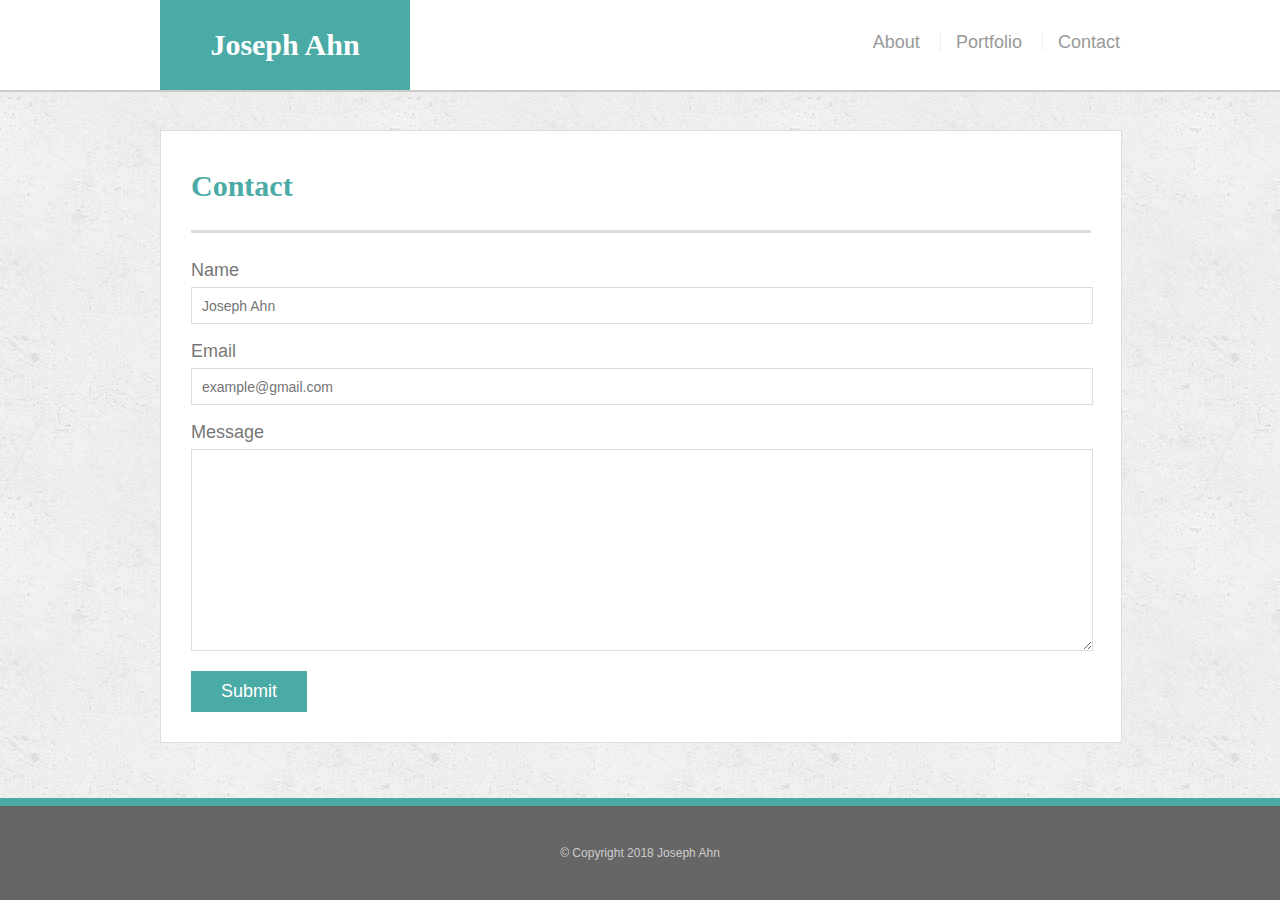
==== contact.html @ 071375ed "initial setup" ====
<!DOCTYPE html>
<html lang="en">
    <head>
        <title>Joseph Ahn | Contact</title>
        <link rel="stylesheet" type="text/css" href="./assets/css/style.css">
    </head>

    <body>
        <header>
            <div class="container">
                <a href="./index.html" id="logo">Joseph Ahn</a>
                <nav>
                    <a href="./index.html">About</a>
                    <a href="./portfolio.html">Portfolio</a>
                    <a href="./contact.html">Contact</a>
                </nav>
            </div>
        </header>
        
        <div class="wrapper">
            <div id="main" class="container">
                <section>
                    <h1>Contact</h1>
                    <form>
                        <ul>
                            <li>
                                <label>Name</label>
                                <input type="text" name="name" placeholder="Joseph Ahn" required="required">
                            </li>
                            <li>
                                <label>Email</label>
                                <input type="text" name="email" placeholder="example@gmail.com" required="required">
                            </li>
                            <li>
                                <label>Message</label>
                                <textarea name="message" required="required"></textarea>
                            </li>
                        </ul>
                        <input type="submit" value="Submit" >
                    </form> 
                </section>
            </div>
        </div>

        <footer>
            &copy; Copyright 2018 Joseph Ahn
        </footer>
    </body>
</html>
---- assets/css/style.css ----
/* Reset */

html, body, div, span, applet, object, iframe,
h1, h2, h3, h4, h5, h6, p, blockquote, pre,
a, abbr, acronym, address, big, cite, code,
del, dfn, em, img, ins, kbd, q, s, samp,
small, strike, strong, sub, sup, tt, var,
b, u, i, center,
dl, dt, dd, ol, ul, li,
fieldset, form, label, legend,
table, caption, tbody, tfoot, thead, tr, th, td,
article, aside, canvas, details, embed, 
figure, figcaption, footer, header, hgroup, 
menu, nav, output, ruby, section, summary,
time, mark, audio, video {
	margin: 0;
	padding: 0;
	border: 0;
	font-size: 100%;
	font: inherit;
	vertical-align: baseline;
}

html, body {
    height: 100%;    
    margin: 0;
}

body {
    font-size: 18px;
    line-height: 34px;
    color: #777777;
    font-family: 'Arial', 'Helvetica Neue', Helvetica, sans-serif;
    background: url('../images/concrete_seamless.png');
}

/* Header */

header {
    background: #ffffff;
    border-bottom: 2px solid #cccccc;
    margin: 0 0 30px;
    overflow: auto;
    width: 100%;
    position: fixed;
    z-index: 999;
}

.container {
    width: 100%;
    max-width: 960px;
    margin: 0 auto;
    clear: both;
}

#logo {
    width: 250px;
    height: 90px;
    background: #4aaaa5;
    color: #ffffff;
    float: left;
    text-align: center;
    text-decoration: none;
    line-height: 90px;
    font-weight: 700;
    font-size: 30px;
    font-family: 'Georgia', Times, Times New Roman, serif;
}

nav {
    float: right;
    margin-top: 25px;
}

nav a {
    color: #999999;
    text-decoration: none;
    display: inline-block;
    margin-left: 15px;
    padding-left: 15px;
    border-left: 1px solid #efefef;
    line-height: 18px;
}

nav a:first-child {
    border-left: 0 none;
}

/* Main section */

h1, h2 {
    color: #4aaaa5;
    font-family: 'Georgia', Times, Times New Roman, serif;
    font-weight: 700;
    margin-bottom: 20px;
}

h1 {
    font-size: 30px;
    line-height: 49px;
    border-bottom: 3px solid #dddddd;
    padding-bottom: 20px;
}

h2 {
    font-size: 22px;
    border-bottom: 2px solid #eeeeee;
    padding-bottom: 20px;
    margin-bottom: 15px;
    line-height: 22px;
}

p {
    margin-bottom: 20px;
}

p:last-child {
    margin-bottom: 0;
}

#main {
    padding-top: 130px;
}

section {
    background: #ffffff;
    padding: 30px;
    margin: 0 0 40px 0;
    width: 100%;
    max-width: 900px;
    float: left;
    border: 1px solid #dddddd;
}

img {
    width: 200px;
    height: auto;
    margin: 10px 25px 0 0;
    float: left;
}

/* Footer */

footer {
    background: #666666;
    color: #cccccc;
    padding: 30px 0;
    clear: both;
    border-top: 8px solid #4aaaa5;
    font-size: 12px;
    text-align: center;
}

/* Portfolio */

.portfolio {
    width: 274px;
    overflow: auto;
    position: relative;
    float: left;
    margin: 20px 0 25px 0;
}

.portfolio:nth-child(even) {
    margin-right: 40px;
}

.portfolio img {
    width: 100%;
    border: 0 none;
    opacity: .8;
}

.portfolio h2 {
    margin-bottom: 0;
    border-bottom: 0;
    background: #4aaaa5;
    color: #ffffff;
    text-align: center;
    position: absolute;
    bottom: 10px;
    padding: 15px;
    width: 244px;
    line-height: 30px;
    font-weight: 300;
}

/* Contact form */

li {
    list-style-type:none;
    margin-bottom: 10px;
}

label {
    display: block;
}

input[type=text], input[type=email], textarea {
    display: block;
    width: 880px;
    height: 35px;
    border: 1px solid #dddddd;
    padding: 0 10px;
    font-size: 14px;
}

textarea {
    padding: 10px;
    height: 180px;
    margin-bottom: 20px;
}

input[type=submit] {
    background: #4aaaa5;
    color: #ffffff;
    border: 0 none;
    padding: 10px 30px;
    font-size: 18px;
    cursor: pointer;
}


/* --------------------------------------------------------------------------- */


/* Bonus 1 - adding hover effects to portfolio images and menu links in header */

.portfolio img:hover {
    opacity: 1;
}

#logo:hover {
    color: #333333;
}

nav a:hover {
    color: #ffffff;
    background: #4aaaa5; /* Bonus 2 - adding color that matched the theme */
}

input:focus, textarea:focus {
    background: #7dddd8; /* Bonus 2 - adding color that matched the theme */
}

/* Bonus 3 - Sticky footer with calc CSS */
.wrapper {
    min-height: calc(100vh - 102px);
    padding: 0;
}
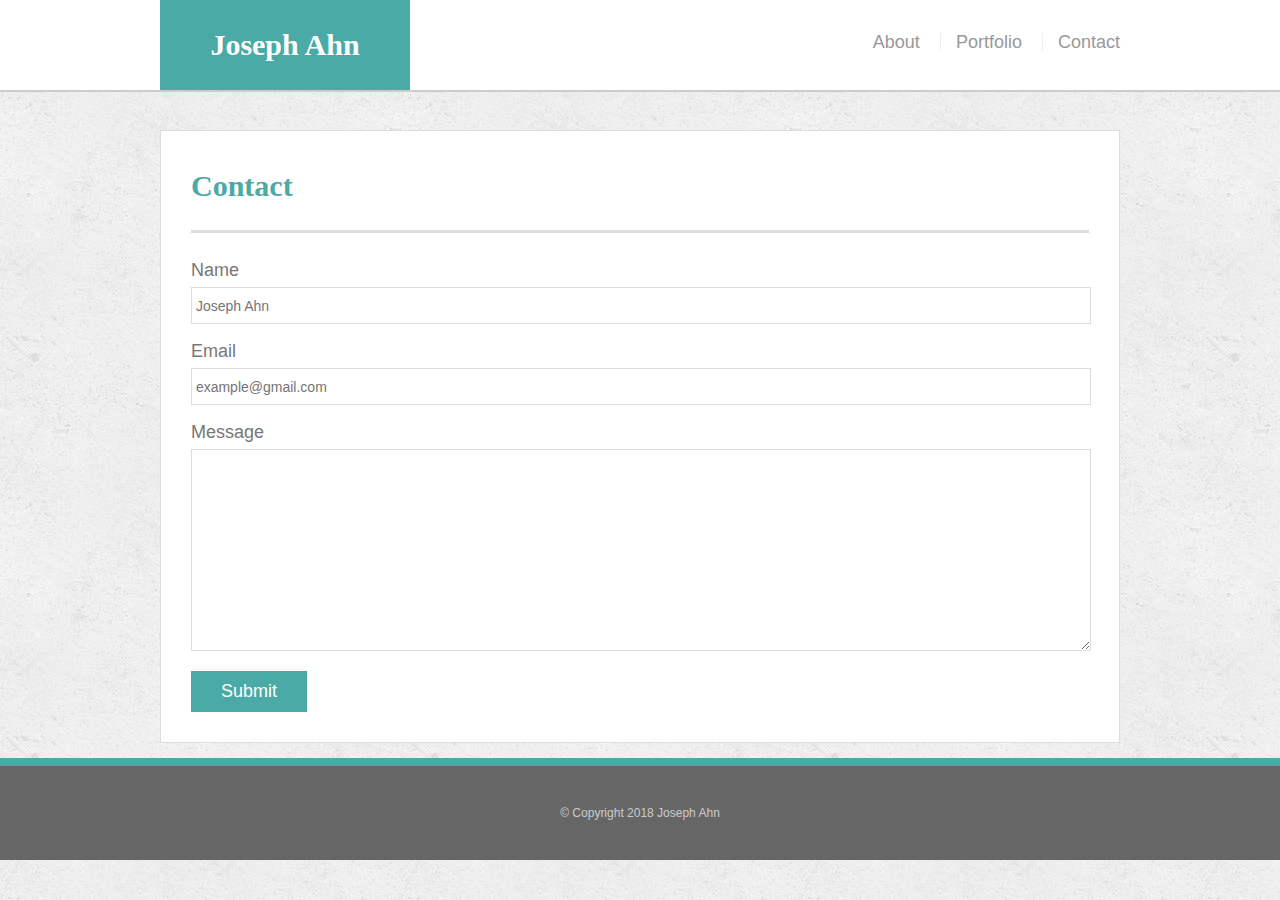
==== commit 67a45d39: "added media queries to 'Contact' page" ====
--- a/contact.html
+++ b/contact.html
@@ -7,7 +7,7 @@
 
     <body>
         <header>
-            <div class="container">
+            <div class="head">
                 <a href="./index.html" id="logo">Joseph Ahn</a>
                 <nav>
                     <a href="./index.html">About</a>
@@ -25,11 +25,11 @@
                         <ul>
                             <li>
                                 <label>Name</label>
-                                <input type="text" name="name" placeholder="Joseph Ahn" required="required">
+                                <input type="text" name="name" placeholder=" Joseph Ahn" required="required">
                             </li>
                             <li>
                                 <label>Email</label>
-                                <input type="text" name="email" placeholder="example@gmail.com" required="required">
+                                <input type="text" name="email" placeholder=" example@gmail.com" required="required">
                             </li>
                             <li>
                                 <label>Message</label>
@@ -43,7 +43,9 @@
         </div>
 
         <footer>
-            &copy; Copyright 2018 Joseph Ahn
+            <div class="foot">
+                &copy; Copyright 2018 Joseph Ahn
+            </div>
         </footer>
     </body>
 </html>--- a/assets/css/style.css
+++ b/assets/css/style.css
@@ -40,13 +40,14 @@
     background: #ffffff;
     border-bottom: 2px solid #cccccc;
     margin: 0 0 30px;
-    overflow: auto;
     width: 100%;
     position: fixed;
     z-index: 999;
 }
 
-.container {
+.head, .container, .foot {
+    padding-left: 55px;
+    padding-right: 55px;
     width: 100%;
     max-width: 960px;
     margin: 0 auto;
@@ -126,9 +127,6 @@
     background: #ffffff;
     padding: 30px;
     margin: 0 0 40px 0;
-    width: 100%;
-    max-width: 900px;
-    float: left;
     border: 1px solid #dddddd;
 }
 
@@ -198,15 +196,16 @@
 
 input[type=text], input[type=email], textarea {
     display: block;
-    width: 880px;
+    width: 100%;
+    max-width: 960px;
     height: 35px;
     border: 1px solid #dddddd;
-    padding: 0 10px;
+    padding: 0;
     font-size: 14px;
 }
 
 textarea {
-    padding: 10px;
+    padding: 10px 0;
     height: 180px;
     margin-bottom: 20px;
 }
@@ -220,12 +219,6 @@
     cursor: pointer;
 }
 
-
-/* --------------------------------------------------------------------------- */
-
-
-/* Bonus 1 - adding hover effects to portfolio images and menu links in header */
-
 .portfolio img:hover {
     opacity: 1;
 }
@@ -235,16 +228,110 @@
 }
 
 nav a:hover {
-    color: #ffffff;
-    background: #4aaaa5; /* Bonus 2 - adding color that matched the theme */
+    color: #333333;
+    /* background: #4aaaa5; */
 }
 
 input:focus, textarea:focus {
-    background: #7dddd8; /* Bonus 2 - adding color that matched the theme */
-}
-
-/* Bonus 3 - Sticky footer with calc CSS */
+    background: #7dddd8;
+}
+
 .wrapper {
-    min-height: calc(100vh - 102px);
+    min-height: calc(100vh - 142px);
     padding: 0;
+}
+
+
+/* --------------------------------------------------------------------------- */
+
+
+/* Assignment 2 (Media queries / No Bootstrap) */
+
+@media screen and (max-width: 980px) {
+    .container {
+        float: left;
+    }
+    .container, .foot, input[type=text], input[type=email], textarea {
+        max-width: 650px;
+    }
+    nav a:last-child {
+        padding-right: 110px;
+    }
+    .wrapper {
+        min-height: calc(100vh - 102px);
+        padding: 0;
+    }
+}
+
+@media screen and (max-width: 768px) {
+    .head, .container {
+        padding-left: 20px;
+        padding-right: 20px;
+    }
+    .container, .foot {
+        float: none;
+        padding-left: 0px;
+        padding-right: 0px;
+        max-width: 650px;
+    }
+    nav a:last-child {
+        padding-right: 40px;
+    }
+    img {
+        width: 323px;
+    }
+    .wrapper {
+        min-height: calc(100vh - 142px);
+        padding: 0;
+    }
+}
+
+@media screen and (max-width: 640px) {
+    header {
+        position: static;
+        margin-bottom: 20px;
+    }
+    .head {
+        padding-left: 0;
+    }
+    .container, .foot, input[type=text], input[type=email], textarea {
+        padding-left: 0px;
+        padding-right: 0px;
+        width: 100%;
+        max-width: 475px;
+    }
+    nav {
+        float: none;
+        margin-top: 0;
+        text-align: center;
+    }
+    nav a {
+        color: #999999;
+        text-decoration: none;
+        display: inline-block;
+        margin: 24px 13px 24px 2px;
+        border-left: 1px solid #efefef;
+        line-height: 15px;
+    }
+    nav a:first-child {
+        border-left: 0 none;
+        margin-left: 36px;
+    }
+    nav a:last-child {
+        padding-right: 40px;
+    }
+    img {
+        width: 100%;
+        margin-bottom: 20px;
+    }
+    #logo {
+        width: 100%;
+    }
+    #main {
+        padding-top: 0px;
+    }
+    .wrapper {
+        min-height: calc(100vh - 318px);
+        padding: 0;
+    }
 }